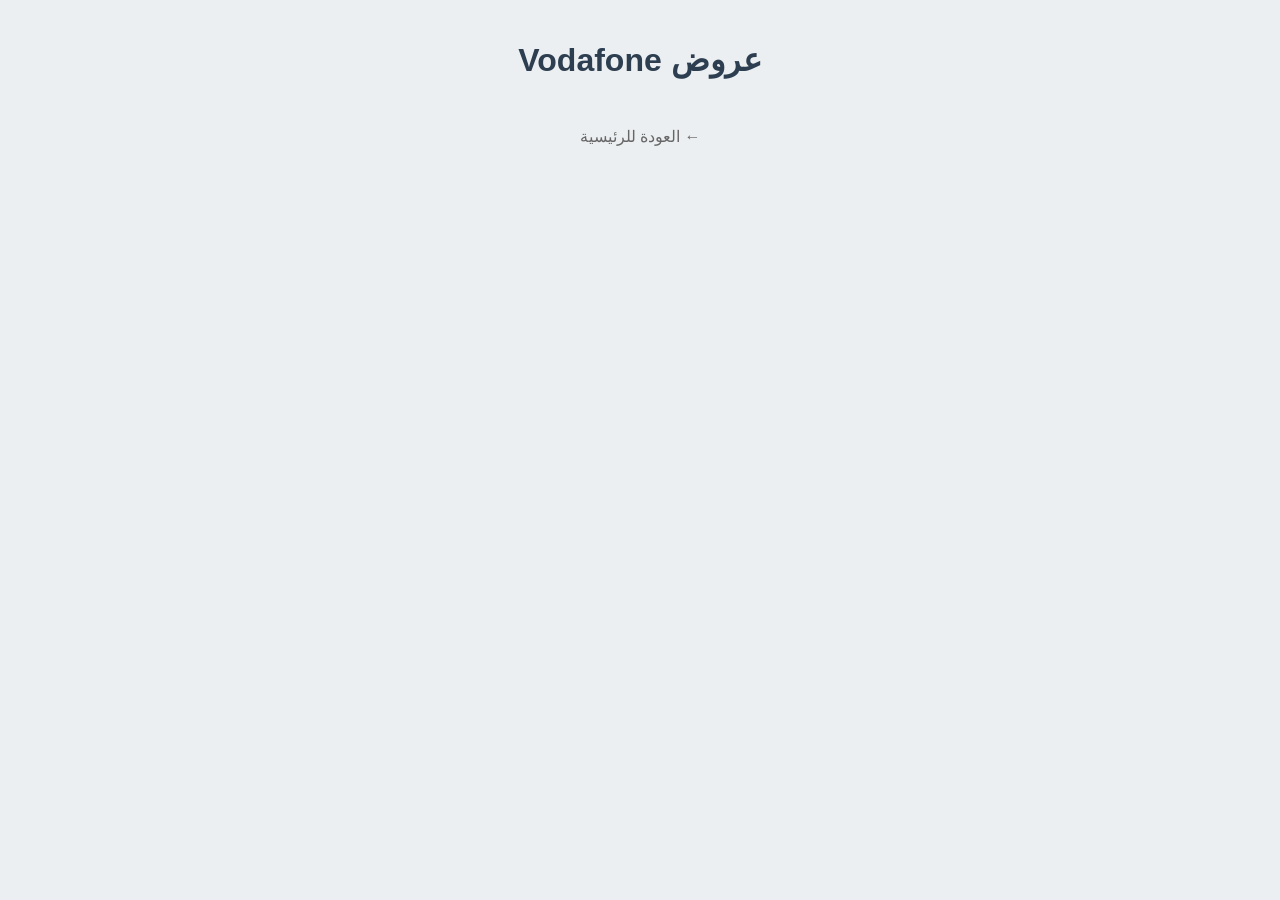
==== etisalat.html @ 5213ccfe "Add etisalat.html with dynamic offers loading" ====
<!DOCTYPE html>
<html lang="ar" dir="rtl">
<head>
    <meta charset="UTF-8">
    <title>العروض المتاحة</title>
    <link rel="stylesheet" href="style.css">
</head>
<body>
    <div id="content">
        <h1 id="page-title">جاري تحميل العروض...</h1>
        <div id="offers-container"></div>
        <br>
        <a href="index.html" style="color: #666; text-decoration: none;">← العودة للرئيسية</a>
    </div>

    <script>
        // --- تعديل بسيط لكل صفحة ---
        // في vodafone.html اجعلها 'Vodafone'
        // في orange.html اجعلها 'Orange'
        // في etisalat.html اجعلها 'Etisalat'
        const folderName = 'Vodafone'; 

        document.getElementById('page-title').innerText = `عروض ${folderName}`;
        const container = document.getElementById('offers-container');

        async function fetchOffers() {
            let found = false;
            // سيفحص أول 50 ملف، لو لم يجد رقم 2 سيتخطاه لـ 3
            for (let i = 1; i <= 50; i++) {
                try {
                    const resp = await fetch(`${folderName}/offer${i}.txt`);
                    if (resp.ok) {
                        const data = await resp.text();
                        displayOffer(data);
                        found = true;
                    }
                } catch (err) { continue; }
            }
            if (!found) container.innerHTML = "<p>لا يوجد عروض حالياً.</p>";
        }

        function displayOffer(text) {
            const div = document.createElement('div');
            div.className = 'offer-box';
            // تحويل ***نص*** إلى عنوان كبير وفي المنتصف
            let html = text.replace(/\*\*\*(.*?)\*\*\*/g, '<span class="offer-title">$1</span>');
            // تحويل السطور لبريك
            div.innerHTML = html.replace(/\n/g, '<br>');
            container.appendChild(div);
        }

        fetchOffers();
    </script>
</body>
</html>
---- style.css ----
body {
    font-family: 'Segoe UI', Tahoma, Geneva, Verdana, sans-serif;
    background-color: #eceff1;
    text-align: center;
    padding: 20px;
    margin: 0;
}

h1 { color: #2c3e50; margin-bottom: 30px; }

.container { max-width: 700px; margin: auto; }

.row {
    display: flex;
    justify-content: center;
    gap: 15px;
    margin-bottom: 15px;
}

.card {
    background: #ffffff;
    padding: 20px;
    border-radius: 12px;
    text-decoration: none;
    color: #333;
    box-shadow: 0 4px 6px rgba(0,0,0,0.1);
    transition: transform 0.2s;
    width: 48%; /* ليكونوا بجانب بعض */
    display: flex;
    flex-direction: column;
    align-items: center;
}

.card:hover { transform: scale(1.03); }

.card img { width: 70px; height: 70px; margin-bottom: 10px; }

.card p { font-weight: bold; margin: 0; font-size: 18px; }

.full-width .card { width: 100%; }

/* تنسيق العروض المستوردة من ملفات الـ txt */
.offer-box {
    background: #fff;
    margin: 15px auto;
    padding: 20px;
    border-radius: 10px;
    text-align: right;
    max-width: 500px;
    box-shadow: 0 2px 5px rgba(0,0,0,0.05);
    border-right: 6px solid #ff4b2b;
}

.offer-title {
    font-size: 26px;
    font-weight: 900;
    color: #000;
    text-align: center;
    display: block;
    margin: 10px 0;
    border-bottom: 2px solid #eee;
    padding-bottom: 5px;
}
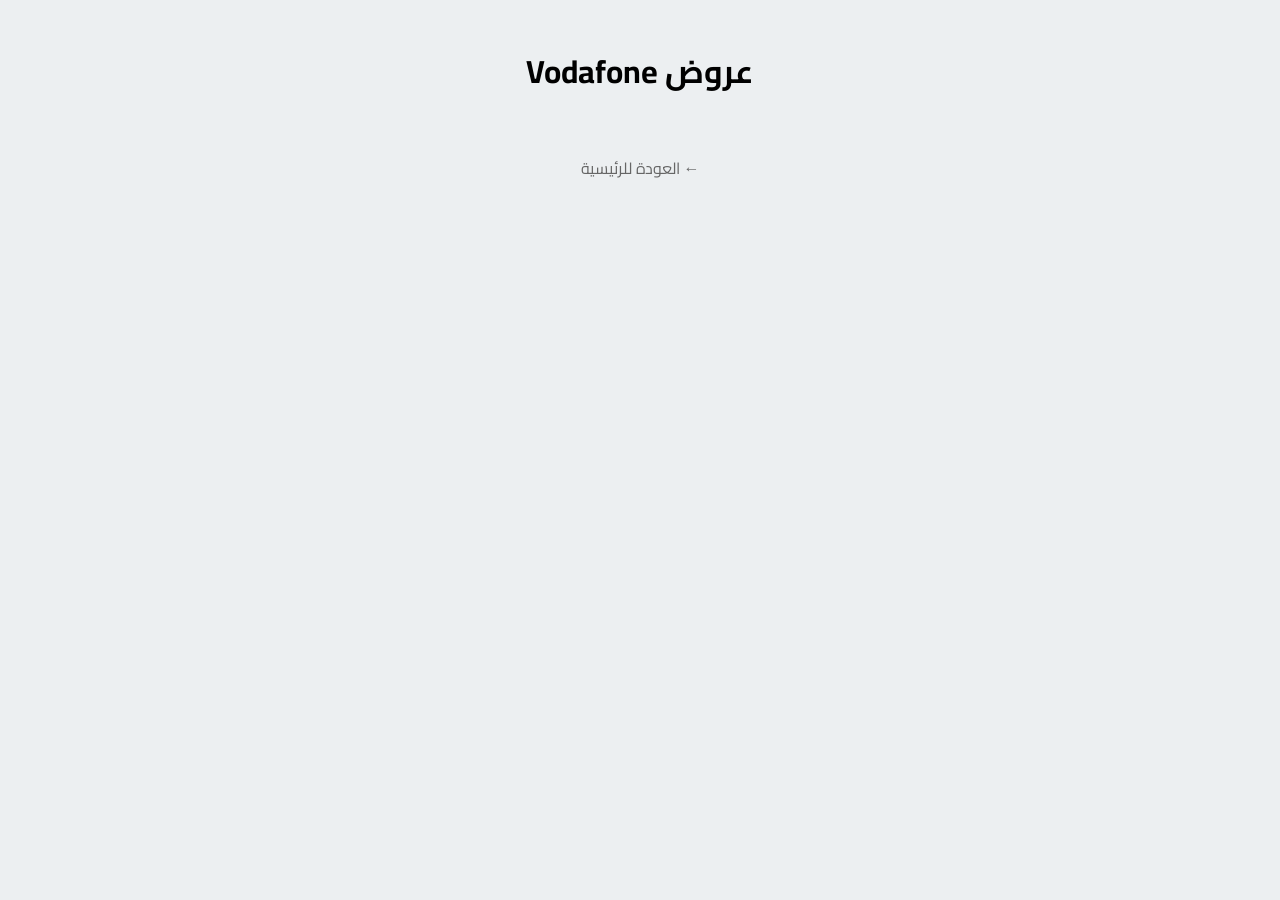
==== commit c9268ffe: "Add Google Fonts link to etisalat.html" ====
--- a/etisalat.html
+++ b/etisalat.html
@@ -3,6 +3,7 @@
 <head>
     <meta charset="UTF-8">
     <title>العروض المتاحة</title>
+    <link href="https://fonts.googleapis.com/css2?family=Cairo:wght@600;900&display=swap" rel="stylesheet">
     <link rel="stylesheet" href="style.css">
 </head>
 <body>
--- a/style.css
+++ b/style.css
@@ -1,12 +1,18 @@
 body {
-    font-family: 'Segoe UI', Tahoma, Geneva, Verdana, sans-serif;
+    /* تطبيق الخط الجديد على الموقع بالكامل */
+    font-family: 'Cairo', sans-serif;
     background-color: #eceff1;
     text-align: center;
     padding: 20px;
     margin: 0;
 }
 
-h1 { color: #2c3e50; margin-bottom: 30px; }
+.main-title {
+    color: #2c3e50;
+    margin-bottom: 30px;
+    font-weight: 900; /* خط عريض للعنوان */
+    font-size: 2.5rem;
+}
 
 .container { max-width: 700px; margin: auto; }
 
@@ -19,27 +25,31 @@
 
 .card {
     background: #ffffff;
-    padding: 20px;
+    padding: 10px; /* تقليل الحواف الداخلية */
     border-radius: 12px;
     text-decoration: none;
-    color: #333;
     box-shadow: 0 4px 6px rgba(0,0,0,0.1);
     transition: transform 0.2s;
-    width: 48%; /* ليكونوا بجانب بعض */
+    width: 48%;
     display: flex;
-    flex-direction: column;
+    justify-content: center;
     align-items: center;
+    overflow: hidden; /* لضمان عدم خروج الصورة عن الحواف المستديرة */
 }
 
 .card:hover { transform: scale(1.03); }
 
-.card img { width: 70px; height: 70px; margin-bottom: 10px; }
-
-.card p { font-weight: bold; margin: 0; font-size: 18px; }
+/* جعل الصورة تأخذ مساحة الكارت بالكامل */
+.card img { 
+    width: 100%; 
+    height: auto; 
+    display: block;
+    object-fit: contain;
+}
 
 .full-width .card { width: 100%; }
 
-/* تنسيق العروض المستوردة من ملفات الـ txt */
+/* تنسيق العروض في الصفحات الأخرى */
 .offer-box {
     background: #fff;
     margin: 15px auto;
@@ -58,6 +68,4 @@
     text-align: center;
     display: block;
     margin: 10px 0;
-    border-bottom: 2px solid #eee;
-    padding-bottom: 5px;
 }
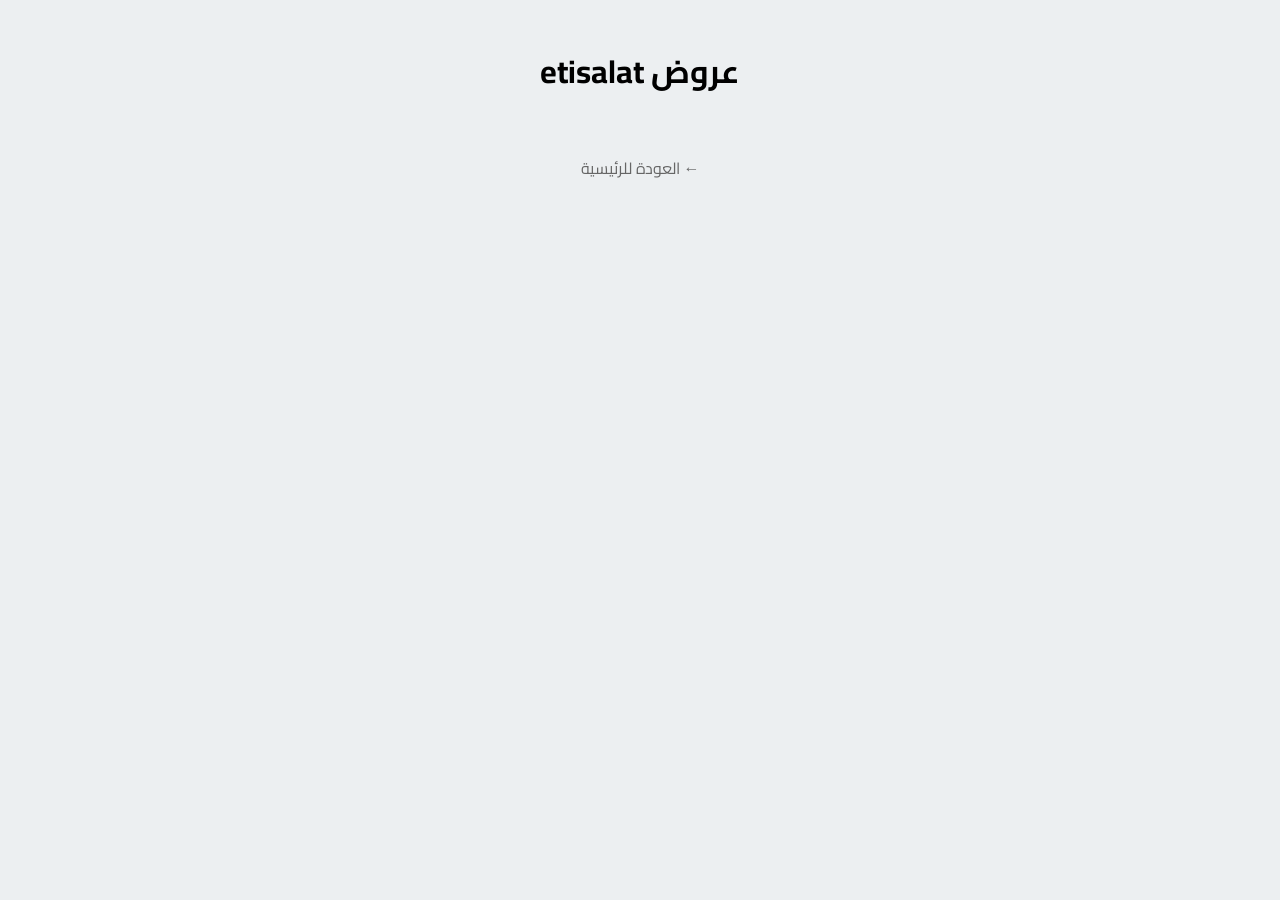
==== commit a4b9745b: "Change folderName to 'etisalat' in etisalat.html" ====
--- a/etisalat.html
+++ b/etisalat.html
@@ -19,7 +19,7 @@
         // في vodafone.html اجعلها 'Vodafone'
         // في orange.html اجعلها 'Orange'
         // في etisalat.html اجعلها 'Etisalat'
-        const folderName = 'Vodafone'; 
+        const folderName = 'etisalat'; 
 
         document.getElementById('page-title').innerText = `عروض ${folderName}`;
         const container = document.getElementById('offers-container');
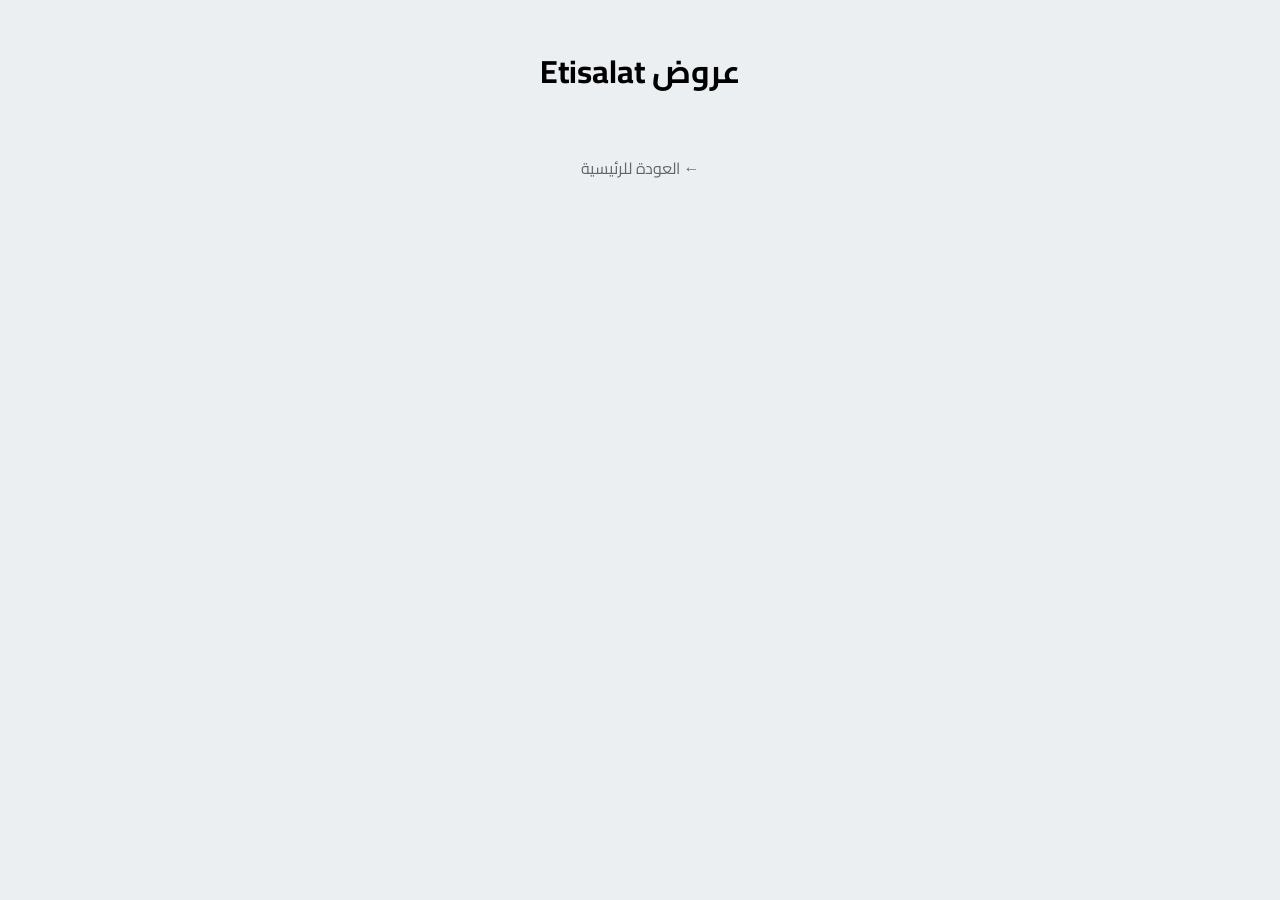
==== commit 77ffdb4c: "Correct folder name to 'Etisalat' in etisalat.html" ====
--- a/etisalat.html
+++ b/etisalat.html
@@ -19,7 +19,7 @@
         // في vodafone.html اجعلها 'Vodafone'
         // في orange.html اجعلها 'Orange'
         // في etisalat.html اجعلها 'Etisalat'
-        const folderName = 'etisalat'; 
+        const folderName = 'Etisalat'; 
 
         document.getElementById('page-title').innerText = `عروض ${folderName}`;
         const container = document.getElementById('offers-container');
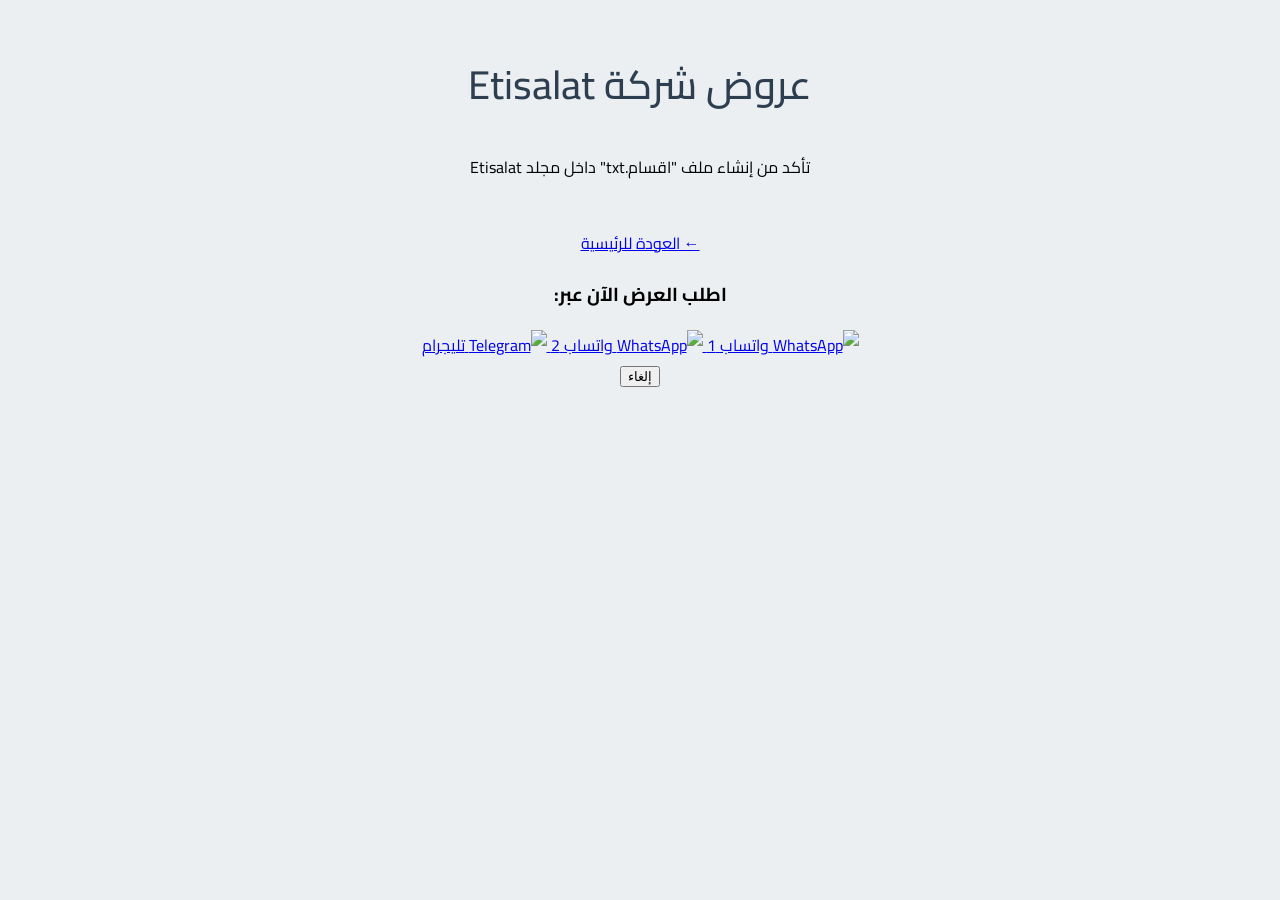
==== commit cf32b2a9: "Update etisalat.html" ====
--- a/etisalat.html
+++ b/etisalat.html
@@ -2,56 +2,143 @@
 <html lang="ar" dir="rtl">
 <head>
     <meta charset="UTF-8">
-    <title>العروض المتاحة</title>
+    <meta name="viewport" content="width=device-width, initial-scale=1.0">
+    <title>بوابة العروض والخدمات</title>
+    <!-- استدعاء خط Cairo للشياكة -->
     <link href="https://fonts.googleapis.com/css2?family=Cairo:wght@600;900&display=swap" rel="stylesheet">
     <link rel="stylesheet" href="style.css">
 </head>
 <body>
+
     <div id="content">
-        <h1 id="page-title">جاري تحميل العروض...</h1>
-        <div id="offers-container"></div>
+        <h1 id="page-title" class="main-title">جاري تحميل الأقسام...</h1>
+        
+        <div id="main-container">
+            <!-- هنا ستظهر الأقسام والعروض تلقائياً -->
+        </div>
+
         <br>
-        <a href="index.html" style="color: #666; text-decoration: none;">← العودة للرئيسية</a>
+        <a href="index.html" class="back-btn">← العودة للرئيسية</a>
+    </div>
+
+    <!-- القائمة السفلية (Bottom Sheet) -->
+    <div class="overlay" id="overlay" onclick="closeSheet()"></div>
+    <div class="bottom-sheet" id="bottomSheet">
+        <div class="sheet-header">
+            <h3>اطلب العرض الآن عبر:</h3>
+        </div>
+        <div class="contact-options">
+            <a href="#" id="wa1" class="contact-item">
+                <img src="https://upload.wikimedia.org/wikipedia/commons/6/6b/WhatsApp.svg" alt="WhatsApp">
+                <span>واتساب 1</span>
+            </a>
+            <a href="#" id="wa2" class="contact-item">
+                <img src="https://upload.wikimedia.org/wikipedia/commons/6/6b/WhatsApp.svg" alt="WhatsApp">
+                <span>واتساب 2</span>
+            </a>
+            <a href="#" id="tg" class="contact-item">
+                <img src="https://upload.wikimedia.org/wikipedia/commons/8/82/Telegram_logo.svg" alt="Telegram">
+                <span>تليجرام</span>
+            </a>
+        </div>
+        <button class="close-btn" onclick="closeSheet()">إلغاء</button>
     </div>
 
     <script>
-        // --- تعديل بسيط لكل صفحة ---
-        // في vodafone.html اجعلها 'Vodafone'
-        // في orange.html اجعلها 'Orange'
-        // في etisalat.html اجعلها 'Etisalat'
+        // --- الإعدادات الأساسية ---
+        // في كل صفحة غير هذا الاسم (Orange, Vodafone, Etisalat)
         const folderName = 'Etisalat'; 
+        
+        const container = document.getElementById('main-container');
+        document.getElementById('page-title').innerText = `عروض شركة ${folderName}`;
 
-        document.getElementById('page-title').innerText = `عروض ${folderName}`;
-        const container = document.getElementById('offers-container');
+        async function loadEverything() {
+            try {
+                // 1. قراءة ملف اقسام.txt لمعرفة المجلدات الفرعية
+                const response = await fetch(`${folderName}/اقسام.txt`);
+                if (!response.ok) {
+                    container.innerHTML = `<p class="error-msg">تأكد من إنشاء ملف "اقسام.txt" داخل مجلد ${folderName}</p>`;
+                    return;
+                }
+                
+                const content = await response.text();
+                // تنظيف الأسماء من المسافات الزائدة
+                const categories = content.split('\n').map(c => c.trim()).filter(c => c.length > 0);
 
-        async function fetchOffers() {
-            let found = false;
-            // سيفحص أول 50 ملف، لو لم يجد رقم 2 سيتخطاه لـ 3
-            for (let i = 1; i <= 50; i++) {
-                try {
-                    const resp = await fetch(`${folderName}/offer${i}.txt`);
-                    if (resp.ok) {
-                        const data = await resp.text();
-                        displayOffer(data);
-                        found = true;
+                if (categories.length === 0) {
+                    container.innerHTML = "<p>لا توجد أقسام مضافة في ملف اقسام.txt</p>";
+                    return;
+                }
+
+                // 2. الدخول لكل مجلد قسم وجلب ملفات offer1, offer2...
+                for (let cat of categories) {
+                    // إنشاء عنوان للقسم
+                    const catHeader = document.createElement('h2');
+                    catHeader.className = 'category-title';
+                    catHeader.innerText = cat;
+                    container.appendChild(catHeader);
+
+                    const catDiv = document.createElement('div');
+                    catDiv.className = 'category-section';
+                    container.appendChild(catDiv);
+
+                    // فحص أول 30 ملف في القسم (ممكن تزود الرقم)
+                    for (let i = 1; i <= 30; i++) {
+                        try {
+                            const resp = await fetch(`${folderName}/${cat}/offer${i}.txt`);
+                            if (resp.ok) {
+                                const text = await resp.text();
+                                renderOffer(text, catDiv);
+                            }
+                        } catch (e) { continue; }
                     }
-                } catch (err) { continue; }
+                }
+            } catch (error) {
+                console.error("Error:", error);
+                container.innerHTML = "<p>حدث خطأ أثناء تحميل البيانات، تأكد من رفع الملفات بشكل صحيح.</p>";
             }
-            if (!found) container.innerHTML = "<p>لا يوجد عروض حالياً.</p>";
         }
 
-        function displayOffer(text) {
+        function renderOffer(text, parentDiv) {
             const div = document.createElement('div');
             div.className = 'offer-box';
-            // تحويل ***نص*** إلى عنوان كبير وفي المنتصف
-            let html = text.replace(/\*\*\*(.*?)\*\*\*/g, '<span class="offer-title">$1</span>');
-            // تحويل السطور لبريك
-            div.innerHTML = html.replace(/\n/g, '<br>');
-            container.appendChild(div);
+            
+            // استخراج رسالة الواتساب من بين ~~
+            const match = text.match(/~~(.*?)~~/);
+            const orderMsg = match ? match[1] : "طلب خدمة";
+            
+            // معالجة النصوص (العنوان والحذف)
+            let htmlContent = text.replace(/\*\*\*(.*?)\*\*\*/g, '<span class="offer-title">$1</span>')
+                                  .replace(/~~(.*?)~~/g, '') // إخفاء كود الرسالة
+                                  .replace(/\n/g, '<br>');
+
+            div.innerHTML = htmlContent;
+            
+            // عند الضغط يفتح القائمة السفلية
+            div.onclick = () => openSheet(orderMsg);
+            parentDiv.appendChild(div);
         }
 
-        fetchOffers();
+        // وظائف القائمة السفلية
+        function openSheet(msg) {
+            const encodedMsg = encodeURIComponent("سلام عليكم، محتاج: " + msg);
+            
+            // تحديث الروابط بالأرقام واليوزر اللي طلبتهم
+            document.getElementById('wa1').href = `https://wa.me/201070339762?text=${encodedMsg}`;
+            document.getElementById('wa2').href = `https://wa.me/201153787930?text=${encodedMsg}`;
+            document.getElementById('tg').href = `https://t.me/X_Ha7mo_X?text=${encodedMsg}`;
+            
+            document.getElementById('bottomSheet').classList.add('active');
+            document.getElementById('overlay').style.display = 'block';
+        }
+
+        function closeSheet() {
+            document.getElementById('bottomSheet').classList.remove('active');
+            document.getElementById('overlay').style.display = 'none';
+        }
+
+        // بدء التحميل
+        loadEverything();
     </script>
 </body>
 </html>
-
--- a/style.css
+++ b/style.css
@@ -10,7 +10,7 @@
 .main-title {
     color: #2c3e50;
     margin-bottom: 30px;
-    font-weight: 900; /* خط عريض للعنوان */
+    font-weight: 500; /* خط عريض للعنوان */
     font-size: 2.5rem;
 }
 
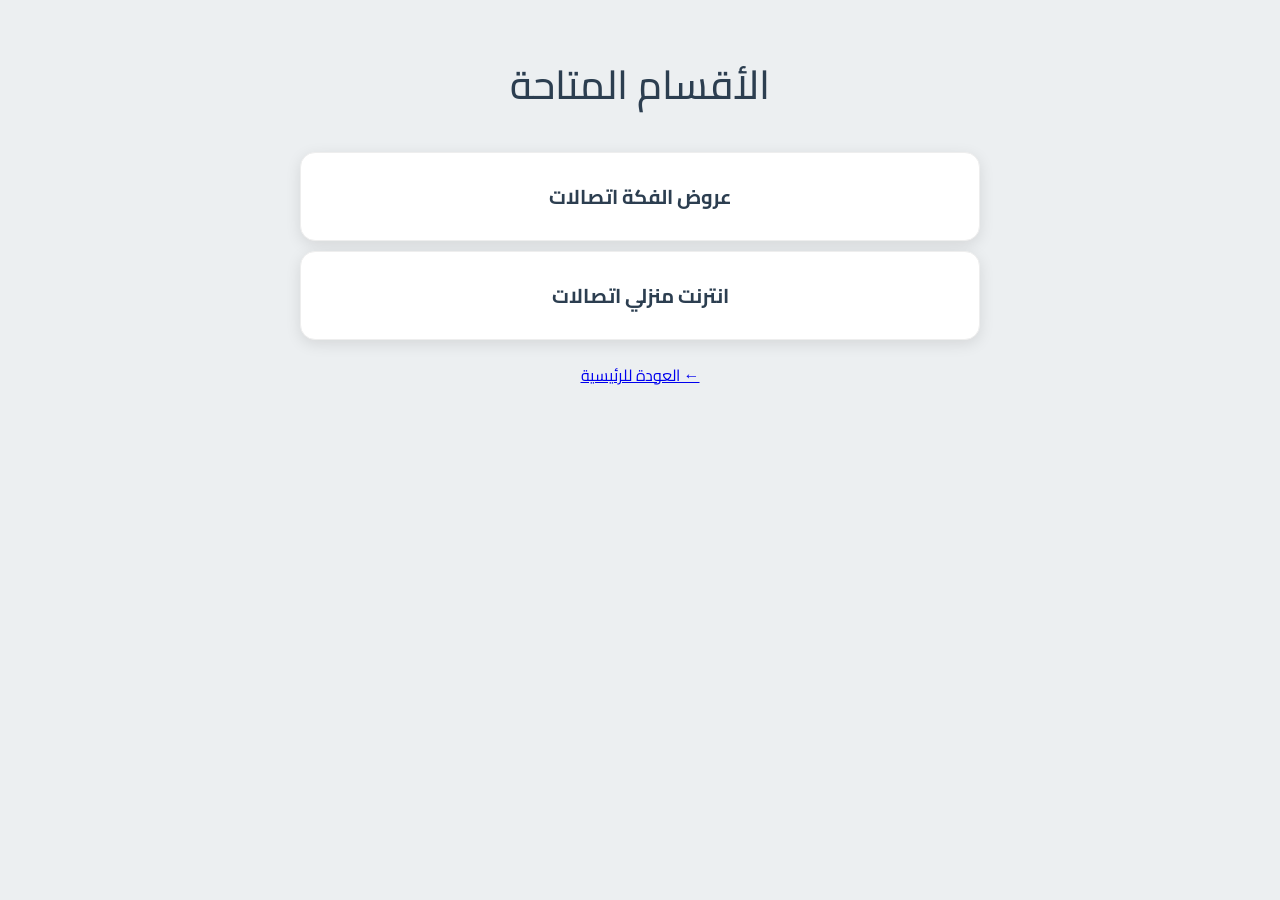
==== commit 7fbfb456: "Update title and restructure HTML content" ====
--- a/etisalat.html
+++ b/etisalat.html
@@ -3,130 +3,117 @@
 <head>
     <meta charset="UTF-8">
     <meta name="viewport" content="width=device-width, initial-scale=1.0">
-    <title>بوابة العروض والخدمات</title>
-    <!-- استدعاء خط Cairo للشياكة -->
+    <title>بوابة الخدمات</title>
     <link href="https://fonts.googleapis.com/css2?family=Cairo:wght@600;900&display=swap" rel="stylesheet">
     <link rel="stylesheet" href="style.css">
 </head>
 <body>
 
-    <div id="content">
-        <h1 id="page-title" class="main-title">جاري تحميل الأقسام...</h1>
-        
-        <div id="main-container">
-            <!-- هنا ستظهر الأقسام والعروض تلقائياً -->
-        </div>
+    <h1 id="view-title" class="main-title">الأقسام المتاحة</h1>
+    
+    <!-- حاوية الأقسام (تظهر أولاً) -->
+    <div id="categories-container" class="container"></div>
 
-        <br>
-        <a href="index.html" class="back-btn">← العودة للرئيسية</a>
+    <!-- حاوية العروض (تكون مخفية وتظهر عند اختيار قسم) -->
+    <div id="offers-container" class="container" style="display: none;"></div>
+
+    <div style="text-align:center; margin-top:20px;">
+        <a href="index.html" id="back-link" class="back-btn">← العودة للرئيسية</a>
     </div>
 
-    <!-- القائمة السفلية (Bottom Sheet) -->
+    <!-- القائمة السفلية الاحترافية -->
     <div class="overlay" id="overlay" onclick="closeSheet()"></div>
     <div class="bottom-sheet" id="bottomSheet">
-        <div class="sheet-header">
-            <h3>اطلب العرض الآن عبر:</h3>
-        </div>
-        <div class="contact-options">
+        <div class="sheet-bar"></div>
+        <h3 style="margin-bottom:20px;">اختر وسيلة التواصل للطلب</h3>
+        
+        <div class="contact-list">
             <a href="#" id="wa1" class="contact-item">
-                <img src="https://upload.wikimedia.org/wikipedia/commons/6/6b/WhatsApp.svg" alt="WhatsApp">
-                <span>واتساب 1</span>
+                <img src="https://cdn-icons-png.flaticon.com/512/733/733585.png">
+                <span>واتساب المبيعات (1)</span>
             </a>
             <a href="#" id="wa2" class="contact-item">
-                <img src="https://upload.wikimedia.org/wikipedia/commons/6/6b/WhatsApp.svg" alt="WhatsApp">
-                <span>واتساب 2</span>
+                <img src="https://cdn-icons-png.flaticon.com/512/733/733585.png">
+                <span>واتساب المبيعات (2)</span>
             </a>
             <a href="#" id="tg" class="contact-item">
-                <img src="https://upload.wikimedia.org/wikipedia/commons/8/82/Telegram_logo.svg" alt="Telegram">
-                <span>تليجرام</span>
+                <img src="https://cdn-icons-png.flaticon.com/512/2111/2111646.png">
+                <span>قناة التليجرام الرسمية</span>
             </a>
         </div>
-        <button class="close-btn" onclick="closeSheet()">إلغاء</button>
+        <button onclick="closeSheet()" style="margin-top:15px; background:none; border:none; color:red; font-weight:bold; cursor:pointer;">إغلاق القائمة</button>
     </div>
 
     <script>
-        // --- الإعدادات الأساسية ---
-        // في كل صفحة غير هذا الاسم (Orange, Vodafone, Etisalat)
-        const folderName = 'Etisalat'; 
-        
-        const container = document.getElementById('main-container');
-        document.getElementById('page-title').innerText = `عروض شركة ${folderName}`;
+        const folderName = 'Etisalat'; // اسم المجلد الأساسي
+        const catContainer = document.getElementById('categories-container');
+        const offContainer = document.getElementById('offers-container');
+        const viewTitle = document.getElementById('view-title');
 
-        async function loadEverything() {
+        async function init() {
             try {
-                // 1. قراءة ملف اقسام.txt لمعرفة المجلدات الفرعية
-                const response = await fetch(`${folderName}/اقسام.txt`);
-                if (!response.ok) {
-                    container.innerHTML = `<p class="error-msg">تأكد من إنشاء ملف "اقسام.txt" داخل مجلد ${folderName}</p>`;
-                    return;
-                }
-                
-                const content = await response.text();
-                // تنظيف الأسماء من المسافات الزائدة
+                const resp = await fetch(`${folderName}/اقسام.txt`);
+                const content = await resp.text();
                 const categories = content.split('\n').map(c => c.trim()).filter(c => c.length > 0);
 
-                if (categories.length === 0) {
-                    container.innerHTML = "<p>لا توجد أقسام مضافة في ملف اقسام.txt</p>";
-                    return;
-                }
-
-                // 2. الدخول لكل مجلد قسم وجلب ملفات offer1, offer2...
-                for (let cat of categories) {
-                    // إنشاء عنوان للقسم
-                    const catHeader = document.createElement('h2');
-                    catHeader.className = 'category-title';
-                    catHeader.innerText = cat;
-                    container.appendChild(catHeader);
-
-                    const catDiv = document.createElement('div');
-                    catDiv.className = 'category-section';
-                    container.appendChild(catDiv);
-
-                    // فحص أول 30 ملف في القسم (ممكن تزود الرقم)
-                    for (let i = 1; i <= 30; i++) {
-                        try {
-                            const resp = await fetch(`${folderName}/${cat}/offer${i}.txt`);
-                            if (resp.ok) {
-                                const text = await resp.text();
-                                renderOffer(text, catDiv);
-                            }
-                        } catch (e) { continue; }
-                    }
-                }
-            } catch (error) {
-                console.error("Error:", error);
-                container.innerHTML = "<p>حدث خطأ أثناء تحميل البيانات، تأكد من رفع الملفات بشكل صحيح.</p>";
+                categories.forEach(cat => {
+                    const card = document.createElement('div');
+                    card.className = 'category-card';
+                    card.innerText = cat;
+                    card.onclick = () => loadOffers(cat);
+                    catContainer.appendChild(card);
+                });
+            } catch (e) {
+                catContainer.innerHTML = "تأكد من وجود ملف اقسام.txt";
             }
         }
 
-        function renderOffer(text, parentDiv) {
+        async function loadOffers(catName) {
+            catContainer.style.display = 'none';
+            offContainer.style.display = 'block';
+            offContainer.innerHTML = '';
+            viewTitle.innerText = `عروض ${catName}`;
+            
+            // تغيير رابط العودة ليقوم بالرجوع للأقسام بدلاً من الرئيسية
+            const backLink = document.getElementById('back-link');
+            backLink.innerText = "← العودة للأقسام";
+            backLink.href = "javascript:location.reload()";
+
+            let found = false;
+            for (let i = 1; i <= 30; i++) {
+                try {
+                    const resp = await fetch(`${folderName}/${catName}/offer${i}.txt`);
+                    if (resp.ok) {
+                        const text = await resp.text();
+                        renderOfferCard(text);
+                        found = true;
+                    }
+                } catch (e) { continue; }
+            }
+            if(!found) offContainer.innerHTML = "<p>لا توجد عروض في هذا القسم.</p>";
+        }
+
+        function renderOfferCard(text) {
             const div = document.createElement('div');
             div.className = 'offer-box';
             
-            // استخراج رسالة الواتساب من بين ~~
             const match = text.match(/~~(.*?)~~/);
-            const orderMsg = match ? match[1] : "طلب خدمة";
+            const msg = match ? match[1] : "طلب خدمة";
             
-            // معالجة النصوص (العنوان والحذف)
-            let htmlContent = text.replace(/\*\*\*(.*?)\*\*\*/g, '<span class="offer-title">$1</span>')
-                                  .replace(/~~(.*?)~~/g, '') // إخفاء كود الرسالة
-                                  .replace(/\n/g, '<br>');
+            let html = text.replace(/\*\*\*(.*?)\*\*\*/g, '<span class="offer-title">$1</span>')
+                           .replace(/~~(.*?)~~/g, '')
+                           .replace(/\n/g, '<br>');
 
-            div.innerHTML = htmlContent;
-            
-            // عند الضغط يفتح القائمة السفلية
-            div.onclick = () => openSheet(orderMsg);
-            parentDiv.appendChild(div);
+            div.innerHTML = html;
+            div.onclick = () => openSheet(msg);
+            offContainer.appendChild(div);
         }
 
-        // وظائف القائمة السفلية
         function openSheet(msg) {
-            const encodedMsg = encodeURIComponent("سلام عليكم، محتاج: " + msg);
-            
-            // تحديث الروابط بالأرقام واليوزر اللي طلبتهم
-            document.getElementById('wa1').href = `https://wa.me/201070339762?text=${encodedMsg}`;
-            document.getElementById('wa2').href = `https://wa.me/201153787930?text=${encodedMsg}`;
-            document.getElementById('tg').href = `https://t.me/X_Ha7mo_X?text=${encodedMsg}`;
+            const eMsg = encodeURIComponent("أريد: " + msg);
+            document.getElementById('wa1').href = `https://wa.me/201070339762?text=${eMsg}`;
+            document.getElementById('wa2').href = `https://wa.me/201153787930?text=${eMsg}`;
+            document.getElementById('tg').href = `https://t.me/X_Ha7mo_X?text=${eMsg}`;
             
             document.getElementById('bottomSheet').classList.add('active');
             document.getElementById('overlay').style.display = 'block';
@@ -137,8 +124,7 @@
             document.getElementById('overlay').style.display = 'none';
         }
 
-        // بدء التحميل
-        loadEverything();
+        init();
     </script>
 </body>
 </html>
--- a/style.css
+++ b/style.css
@@ -69,3 +69,66 @@
     display: block;
     margin: 10px 0;
 }
+/* تنسيق كروت الأقسام لتشبه الرئيسية */
+.category-card {
+    background: #fff;
+    padding: 25px;
+    margin: 10px;
+    border-radius: 15px;
+    box-shadow: 0 4px 15px rgba(0,0,0,0.1);
+    cursor: pointer;
+    transition: 0.3s;
+    font-size: 20px;
+    font-weight: bold;
+    color: #2c3e50;
+    border: 1px solid #eee;
+}
+
+.category-card:hover {
+    transform: translateY(-5px);
+    border-color: #ff4b2b;
+}
+
+/* القائمة السفلية بشكل مودرن */
+.bottom-sheet {
+    position: fixed;
+    bottom: -100%;
+    left: 0;
+    right: 0;
+    background: #ffffff;
+    padding: 25px;
+    border-top-left-radius: 30px;
+    border-top-right-radius: 30px;
+    box-shadow: 0 -10px 25px rgba(0,0,0,0.15);
+    transition: 0.5s cubic-bezier(0.4, 0, 0.2, 1);
+    z-index: 1000;
+    text-align: center;
+}
+
+.bottom-sheet.active { bottom: 0; }
+
+.sheet-bar {
+    width: 50px;
+    height: 5px;
+    background: #ddd;
+    border-radius: 10px;
+    margin: 0 auto 20px;
+}
+
+.contact-item {
+    display: flex;
+    align-items: center;
+    justify-content: center;
+    gap: 15px;
+    background: #f8f9fa;
+    margin-bottom: 10px;
+    padding: 15px;
+    border-radius: 15px;
+    text-decoration: none;
+    color: #333;
+    font-weight: bold;
+    transition: 0.2s;
+}
+
+.contact-item:hover { background: #e9ecef; }
+.contact-item img { width: 30px; }
